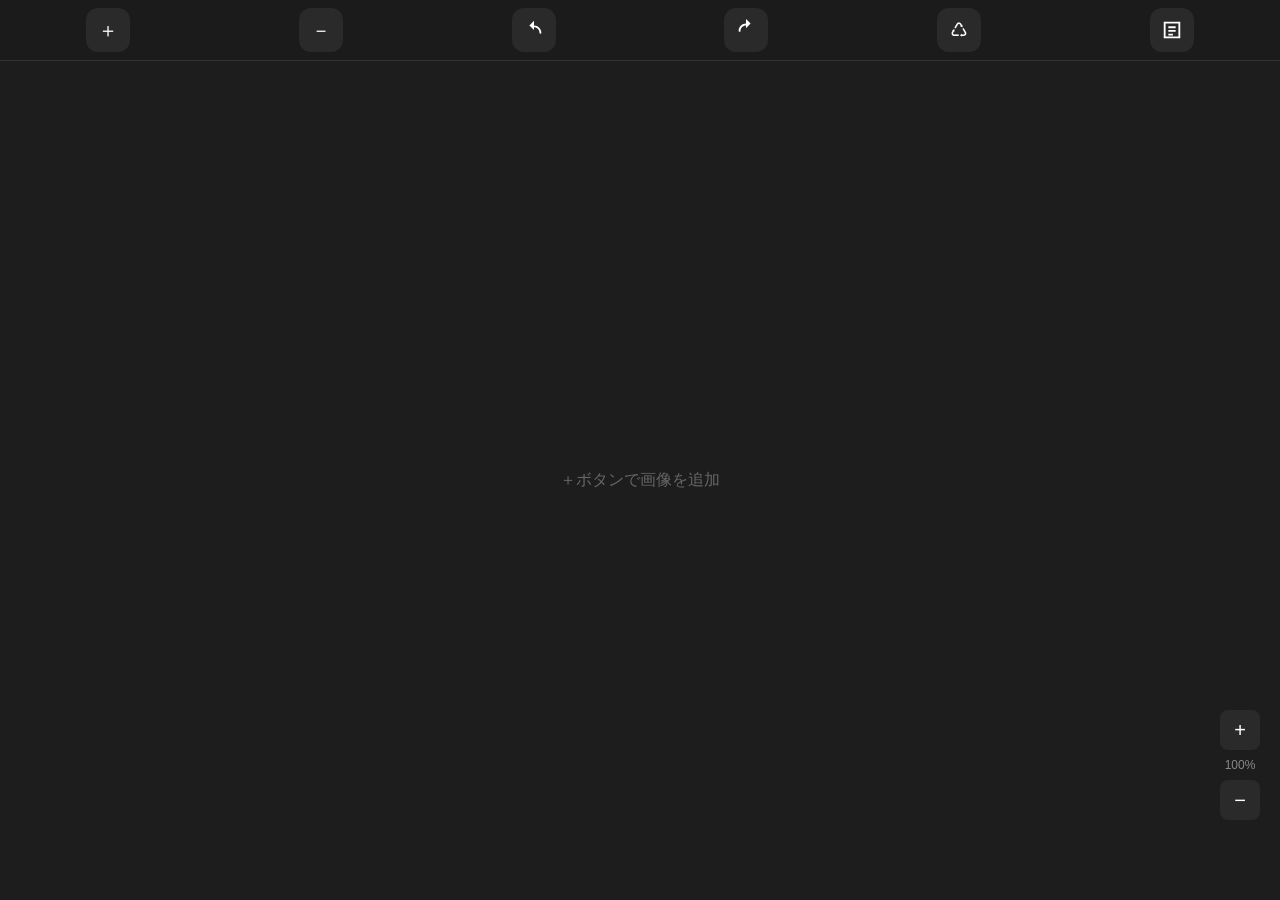
==== memo.html @ 5a4171ea "f" ====
<!DOCTYPE html>
<html lang="ja">
<head>
  <meta charset="UTF-8" />
  <meta name="viewport" content="width=device-width, initial-scale=1.0, maximum-scale=1.0, user-scalable=no" />
  <meta name="theme-color" content="#1b1b1b">
  <title>画像エディタ</title>
  <style>
    * {
      box-sizing: border-box;
      margin: 0;
      padding: 0;
      font-family: sans-serif;
      -webkit-tap-highlight-color: transparent;
    }

    body {
      background: #111;
      color: #fff;
      height: 100dvh;
      height: 100vh;
      overflow: hidden;
      display: flex;
      flex-direction: column;
    }

    .toolbar {
      display: flex;
      align-items: center;
      justify-content: space-around;
      padding: 8px 4px;
      background: #1b1b1b;
      border-bottom: 1px solid #333;
      flex-shrink: 0;
      gap: 4px;
    }

    .tool-btn {
      width: 44px;
      height: 44px;
      border: none;
      border-radius: 12px;
      background: #2a2a2a;
      color: white;
      font-size: 20px;
      cursor: pointer;
      display: flex;
      align-items: center;
      justify-content: center;
      flex-shrink: 0;
    }

    .tool-btn:active {
      transform: scale(0.96);
      background: #3a3a3a;
    }

    .tool-btn.active {
      background: #4a4a4a;
      border: 2px solid #666;
    }

    .tool-btn svg {
      width: 22px;
      height: 22px;
      color: white;
    }

    .main-area {
      flex: 1;
      position: relative;
      overflow: hidden;
      background: #1d1d1d;
    }

    .image-grid {
      position: absolute;
      top: 0;
      left: 0;
      width: 100%;
      height: 100%;
      display: grid;
      gap: 0;
      overflow: auto;
    }

    .grid-cell {
      border: 1px solid #333;
      display: flex;
      align-items: center;
      justify-content: center;
      position: relative;
      cursor: pointer;
      background: #222;
    }

    .grid-cell:hover {
      background: #2a2a2a;
    }

    .grid-cell.selected {
      border: 2px solid #4CAF50;
      background: #2a3a2a;
    }

    .grid-cell img {
      max-width: 100%;
      max-height: 100%;
      object-fit: contain;
      pointer-events: none;
    }

    .layer-indicator {
      position: absolute;
      top: 2px;
      right: 2px;
      background: rgba(0, 0, 0, 0.7);
      color: white;
      font-size: 10px;
      padding: 2px 4px;
      border-radius: 4px;
    }

    .fixed-window {
      position: fixed;
      bottom: 20px;
      right: 20px;
      background: #2a2a2a;
      border: 2px solid #444;
      border-radius: 12px;
      display: none;
      flex-direction: column;
      z-index: 1000;
      min-width: 200px;
      min-height: 200px;
      box-shadow: 0 4px 20px rgba(0, 0, 0, 0.5);
    }

    .fixed-window.show {
      display: flex;
    }

    .fixed-window.edit-mode {
      bottom: 0;
      right: 0;
      left: 0;
      border-radius: 0;
      border: none;
      border-top: 2px solid #444;
      min-width: 100%;
      min-height: 50%;
    }

    .fixed-window-header {
      padding: 8px 12px;
      background: #3a3a3a;
      border-bottom: 1px solid #444;
      display: flex;
      align-items: center;
      justify-content: space-between;
      cursor: ns-resize;
      flex-shrink: 0;
    }

    .fixed-window-header.edit-mode {
      cursor: ns-resize;
    }

    .fixed-window-title {
      font-size: 14px;
      font-weight: bold;
    }

    .fixed-window-close {
      width: 24px;
      height: 24px;
      border: none;
      border-radius: 4px;
      background: #d32f2f;
      color: white;
      font-size: 16px;
      cursor: pointer;
      display: flex;
      align-items: center;
      justify-content: center;
    }

    .fixed-window-content {
      flex: 1;
      position: relative;
      overflow: hidden;
      background: #1d1d1d;
    }

    .fixed-window-grid {
      position: absolute;
      top: 0;
      left: 0;
      width: 100%;
      height: 100%;
      display: grid;
      gap: 0;
      overflow: auto;
    }

    .fixed-window-grid .grid-cell {
      position: absolute;
      cursor: move;
    }

    .fixed-window-grid .grid-cell.dragging {
      opacity: 0.5;
      z-index: 1001;
    }

    .zoom-controls {
      position: fixed;
      bottom: 80px;
      right: 20px;
      display: flex;
      flex-direction: column;
      gap: 8px;
      z-index: 999;
    }

    .zoom-btn {
      width: 40px;
      height: 40px;
      border: none;
      border-radius: 8px;
      background: #2a2a2a;
      color: white;
      font-size: 20px;
      cursor: pointer;
      display: flex;
      align-items: center;
      justify-content: center;
    }

    .zoom-btn:active {
      background: #3a3a3a;
    }

    .zoom-level {
      text-align: center;
      font-size: 12px;
      color: #888;
    }
  </style>
</head>
<body>
  <div class="toolbar">
    <button class="tool-btn" id="addBtn" title="画像追加">＋</button>
    <button class="tool-btn" id="deleteBtn" title="削除">－</button>
    <button class="tool-btn" id="undoBtn" title="元に戻す"><svg viewBox="0 0 24 24"><path d="M12 5V2L7 7l5 5V9c3.31 0 6 2.69 6 6a1 1 0 1 0 2 0c0-4.42-3.58-8-8-8z" fill="currentColor"/></svg></button>
    <button class="tool-btn" id="redoBtn" title="やり直し"><svg viewBox="0 0 24 24"><path d="M12 5c-4.42 0-8 3.58-8 8a1 1 0 1 0 2 0c0-3.31 2.69-6 6-6v3l5-5-5-5v3z" fill="currentColor"/></svg></button>
    <button class="tool-btn" id="modeBtn" title="モード切り替え">♺</button>
    <button class="tool-btn" id="backBtn" title="戻る"><svg viewBox="0 0 24 24"><path d="M3 3h18v18H3V3zm2 2v14h14V5H5zm3 3h8v2H8V8zm0 4h8v2H8v-2zm0 4h5v2H8v-2z" fill="currentColor"/></svg></button>
  </div>
  <div class="main-area">
    <div class="image-grid" id="imageGrid"></div>
  </div>
  <div class="fixed-window" id="fixedWindow">
    <div class="fixed-window-header" id="fixedWindowHeader">
      <span class="fixed-window-title">固定窓</span>
      <button class="fixed-window-close" id="fixedWindowClose">×</button>
    </div>
    <div class="fixed-window-content">
      <div class="fixed-window-grid" id="fixedWindowGrid"></div>
    </div>
  </div>
  <div class="zoom-controls">
    <button class="zoom-btn" id="zoomInBtn">+</button>
    <div class="zoom-level" id="zoomLevel">100%</div>
    <button class="zoom-btn" id="zoomOutBtn">−</button>
  </div>
  <script>
    // 状態管理
    const state = {
      images: [], // { id, src, x, y, width, height, cellWidth, cellHeight, layers: [] }
      selectedImageId: null,
      isEditMode: false,
      zoom: 1,
      fixedWindowImages: [], // { id, src, x, y, width, height, cellWidth, cellHeight }
      fixedWindowHeight: 300,
      history: [],
      historyIndex: -1
    };

    // DOM要素
    const imageGrid = document.getElementById('imageGrid');
    const fixedWindow = document.getElementById('fixedWindow');
    const fixedWindowHeader = document.getElementById('fixedWindowHeader');
    const fixedWindowGrid = document.getElementById('fixedWindowGrid');
    const fixedWindowClose = document.getElementById('fixedWindowClose');
    const zoomLevel = document.getElementById('zoomLevel');

    // 画像サイズ判定
    function parseImageSize(filename) {
      const match = filename.match(/_(\d+)x(\d+)\./);
      if (match) {
        return { width: parseInt(match[1]), height: parseInt(match[2]) };
      }
      return { width: 32, height: 32 }; // デフォルト
    }

    // 履歴管理
    function saveState() {
      const stateCopy = JSON.parse(JSON.stringify({
        images: state.images,
        selectedImageId: state.selectedImageId,
        isEditMode: state.isEditMode,
        zoom: state.zoom,
        fixedWindowImages: state.fixedWindowImages,
        fixedWindowHeight: state.fixedWindowHeight
      }));
      state.history = state.history.slice(0, state.historyIndex + 1);
      state.history.push(stateCopy);
      state.historyIndex++;
      saveToLocalStorage();
    }

    function undo() {
      if (state.historyIndex > 0) {
        state.historyIndex--;
        restoreState(state.history[state.historyIndex]);
      }
    }

    function redo() {
      if (state.historyIndex < state.history.length - 1) {
        state.historyIndex++;
        restoreState(state.history[state.historyIndex]);
      }
    }

    function restoreState(savedState) {
      state.images = JSON.parse(JSON.stringify(savedState.images));
      state.selectedImageId = savedState.selectedImageId;
      state.isEditMode = savedState.isEditMode;
      state.zoom = savedState.zoom;
      state.fixedWindowImages = JSON.parse(JSON.stringify(savedState.fixedWindowImages));
      state.fixedWindowHeight = savedState.fixedWindowHeight;
      render();
    }

    // localStorage
    function saveToLocalStorage() {
      localStorage.setItem('memo_editor_state', JSON.stringify({
        images: state.images,
        selectedImageId: state.selectedImageId,
        isEditMode: state.isEditMode,
        zoom: state.zoom,
        fixedWindowImages: state.fixedWindowImages,
        fixedWindowHeight: state.fixedWindowHeight
      }));
    }

    function loadFromLocalStorage() {
      const saved = localStorage.getItem('memo_editor_state');
      if (saved) {
        try {
          const parsed = JSON.parse(saved);
          state.images = parsed.images || [];
          state.selectedImageId = parsed.selectedImageId || null;
          state.isEditMode = parsed.isEditMode || false;
          state.zoom = parsed.zoom || 1;
          state.fixedWindowImages = parsed.fixedWindowImages || [];
          state.fixedWindowHeight = parsed.fixedWindowHeight || 300;
          state.history = [JSON.parse(JSON.stringify({
            images: state.images,
            selectedImageId: state.selectedImageId,
            isEditMode: state.isEditMode,
            zoom: state.zoom,
            fixedWindowImages: state.fixedWindowImages,
            fixedWindowHeight: state.fixedWindowHeight
          }))];
          state.historyIndex = 0;
        } catch (e) {
          console.error('Failed to load state:', e);
        }
      } else {
        saveState();
      }
    }

    // 画像追加
    function addImage(file) {
      const reader = new FileReader();
      reader.onload = (e) => {
        const size = parseImageSize(file.name);
        const newImage = {
          id: Date.now().toString(),
          src: e.target.result,
          name: file.name,
          x: 0,
          y: 0,
          width: size.width,
          height: size.height,
          cellWidth: size.width,
          cellHeight: size.height,
          layers: []
        };
        state.images.push(newImage);
        state.selectedImageId = newImage.id;
        saveState();
        render();
      };
      reader.readAsDataURL(file);
    }

    // 画像削除
    function deleteSelectedImage() {
      if (state.selectedImageId) {
        state.images = state.images.filter(img => img.id !== state.selectedImageId);
        state.selectedImageId = null;
        saveState();
        render();
      }
    }

    // レンダリング
    function render() {
      renderImageGrid();
      renderFixedWindow();
      updateZoomDisplay();
      updateModeButton();
    }

    function renderImageGrid() {
      imageGrid.innerHTML = '';
      
      if (state.images.length === 0) {
        imageGrid.innerHTML = '<div style="display:flex;align-items:center;justify-content:center;height:100%;color:#666;">＋ボタンで画像を追加</div>';
        return;
      }

      const maxCellWidth = Math.max(...state.images.map(img => img.cellWidth));
      const maxCellHeight = Math.max(...state.images.map(img => img.cellHeight));
      
      imageGrid.style.gridTemplateColumns = `repeat(auto-fill, ${maxCellWidth * state.zoom}px)`;
      imageGrid.style.gridTemplateRows = `repeat(auto-fill, ${maxCellHeight * state.zoom}px)`;

      state.images.forEach((image, index) => {
        const cell = document.createElement('div');
        cell.className = 'grid-cell';
        if (image.id === state.selectedImageId) {
          cell.classList.add('selected');
        }
        cell.style.width = `${image.cellWidth * state.zoom}px`;
        cell.style.height = `${image.cellHeight * state.zoom}px`;

        const img = document.createElement('img');
        img.src = image.src;
        img.style.width = `${image.width * state.zoom}px`;
        img.style.height = `${image.height * state.zoom}px`;

        if (image.layers.length > 0) {
          const indicator = document.createElement('div');
          indicator.className = 'layer-indicator';
          indicator.textContent = image.layers.length;
          cell.appendChild(indicator);
        }

        cell.appendChild(img);

        cell.addEventListener('click', (e) => {
          e.stopPropagation();
          state.selectedImageId = image.id;
          saveState();
          render();
        });

        cell.addEventListener('touchstart', (e) => {
          e.stopPropagation();
          state.selectedImageId = image.id;
          saveState();
          render();
        }, { passive: true });

        imageGrid.appendChild(cell);
      });
    }

    function renderFixedWindow() {
      fixedWindowGrid.innerHTML = '';
      
      if (state.fixedWindowImages.length === 0) {
        fixedWindow.classList.remove('show');
        return;
      }

      fixedWindow.classList.add('show');
      fixedWindow.style.height = `${state.fixedWindowHeight}px`;

      if (state.isEditMode) {
        fixedWindow.classList.add('edit-mode');
        fixedWindowHeader.classList.add('edit-mode');
      } else {
        fixedWindow.classList.remove('edit-mode');
        fixedWindowHeader.classList.remove('edit-mode');
      }

      const maxCellWidth = Math.max(...state.fixedWindowImages.map(img => img.cellWidth));
      const maxCellHeight = Math.max(...state.fixedWindowImages.map(img => img.cellHeight));

      state.fixedWindowImages.forEach((image, index) => {
        const cell = document.createElement('div');
        cell.className = 'grid-cell';
        cell.style.position = 'absolute';
        cell.style.left = `${image.x}px`;
        cell.style.top = `${image.y}px`;
        cell.style.width = `${image.cellWidth * state.zoom}px`;
        cell.style.height = `${image.cellHeight * state.zoom}px`;

        const img = document.createElement('img');
        img.src = image.src;
        img.style.width = `${image.width * state.zoom}px`;
        img.style.height = `${image.height * state.zoom}px`;

        cell.appendChild(img);

        if (state.isEditMode) {
          setupDrag(cell, image, index);
        }

        fixedWindowGrid.appendChild(cell);
      });
    }

    function updateZoomDisplay() {
      zoomLevel.textContent = `${Math.round(state.zoom * 100)}%`;
    }

    function updateModeButton() {
      const modeBtn = document.getElementById('modeBtn');
      if (state.isEditMode) {
        modeBtn.classList.add('active');
      } else {
        modeBtn.classList.remove('active');
      }
    }

    // ドラッグ機能
    function setupDrag(element, imageData, index) {
      let isDragging = false;
      let startX, startY, initialX, initialY;

      const startDrag = (e) => {
        isDragging = true;
        element.classList.add('dragging');
        
        const clientX = e.touches ? e.touches[0].clientX : e.clientX;
        const clientY = e.touches ? e.touches[0].clientY : e.clientY;
        
        startX = clientX;
        startY = clientY;
        initialX = imageData.x;
        initialY = imageData.y;
      };

      const doDrag = (e) => {
        if (!isDragging) return;
        e.preventDefault();
        
        const clientX = e.touches ? e.touches[0].clientX : e.clientX;
        const clientY = e.touches ? e.touches[0].clientY : e.clientY;
        
        const dx = clientX - startX;
        const dy = clientY - startY;
        
        imageData.x = initialX + dx;
        imageData.y = initialY + dy;
        
        element.style.left = `${imageData.x}px`;
        element.style.top = `${imageData.y}px`;
      };

      const endDrag = (e) => {
        if (!isDragging) return;
        isDragging = false;
        element.classList.remove('dragging');
        
        const rect = fixedWindowGrid.getBoundingClientRect();
        const cellRect = element.getBoundingClientRect();
        
        // 固定窓の外にドラッグされた場合は削除
        if (cellRect.right < rect.left || cellRect.left > rect.right ||
            cellRect.bottom < rect.top || cellRect.top > rect.bottom) {
          state.fixedWindowImages.splice(index, 1);
          saveState();
          render();
        } else {
          saveState();
        }
      };

      element.addEventListener('mousedown', startDrag);
      element.addEventListener('touchstart', startDrag, { passive: true });
      
      document.addEventListener('mousemove', doDrag);
      document.addEventListener('touchmove', doDrag, { passive: false });
      
      document.addEventListener('mouseup', endDrag);
      document.addEventListener('touchend', endDrag);
    }

    // 固定窓の高さ調整
    function setupWindowResize() {
      let isResizing = false;
      let startY, startHeight;

      const startResize = (e) => {
        isResizing = true;
        const clientY = e.touches ? e.touches[0].clientY : e.clientY;
        startY = clientY;
        startHeight = state.fixedWindowHeight;
      };

      const doResize = (e) => {
        if (!isResizing) return;
        e.preventDefault();
        
        const clientY = e.touches ? e.touches[0].clientY : e.clientY;
        const dy = clientY - startY;
        
        state.fixedWindowHeight = Math.max(100, startHeight - dy);
        fixedWindow.style.height = `${state.fixedWindowHeight}px`;
      };

      const endResize = () => {
        if (!isResizing) return;
        isResizing = false;
        saveState();
      };

      fixedWindowHeader.addEventListener('mousedown', startResize);
      fixedWindowHeader.addEventListener('touchstart', startResize, { passive: true });
      
      document.addEventListener('mousemove', doResize);
      document.addEventListener('touchmove', doResize, { passive: false });
      
      document.addEventListener('mouseup', endResize);
      document.addEventListener('touchend', endResize);
    }

    // イベントリスナー
    document.getElementById('addBtn').addEventListener('click', () => {
      const input = document.createElement('input');
      input.type = 'file';
      input.accept = 'image/png';
      input.onchange = (e) => {
        const file = e.target.files[0];
        if (file) {
          addImage(file);
        }
      };
      input.click();
    });

    document.getElementById('deleteBtn').addEventListener('click', deleteSelectedImage);

    document.getElementById('undoBtn').addEventListener('click', undo);
    document.getElementById('redoBtn').addEventListener('click', redo);

    document.getElementById('modeBtn').addEventListener('click', () => {
      state.isEditMode = !state.isEditMode;
      saveState();
      render();
    });

    document.getElementById('backBtn').addEventListener('click', () => {
      window.location.href = 'index.html';
    });

    fixedWindowClose.addEventListener('click', () => {
      state.fixedWindowImages = [];
      saveState();
      render();
    });

    document.getElementById('zoomInBtn').addEventListener('click', () => {
      state.zoom = Math.min(state.zoom * 1.2, 10);
      saveState();
      render();
    });

    document.getElementById('zoomOutBtn').addEventListener('click', () => {
      state.zoom = Math.max(state.zoom / 1.2, 0.1);
      saveState();
      render();
    });

    // 画像をクリックして固定窓に追加
    imageGrid.addEventListener('click', (e) => {
      if (state.selectedImageId && !state.isEditMode) {
        const selectedImage = state.images.find(img => img.id === state.selectedImageId);
        if (selectedImage) {
          // 同じ座標に重ねて追加
          const existingAtSamePos = state.fixedWindowImages.find(
            img => img.x === selectedImage.x && img.y === selectedImage.y
          );
          
          if (existingAtSamePos) {
            // レイヤーとして追加
            if (!existingAtSamePos.layers) {
              existingAtSamePos.layers = [];
            }
            existingAtSamePos.layers.push({
              id: Date.now().toString(),
              src: selectedImage.src,
              width: selectedImage.width,
              height: selectedImage.height
            });
          } else {
            // 新しい位置に追加
            state.fixedWindowImages.push({
              id: Date.now().toString(),
              src: selectedImage.src,
              x: 0,
              y: 0,
              width: selectedImage.width,
              height: selectedImage.height,
              cellWidth: selectedImage.cellWidth,
              cellHeight: selectedImage.cellHeight,
              layers: []
            });
          }
          saveState();
          render();
        }
      }
    });

    // 編集モードで画像をクリックして固定窓に追加
    imageGrid.addEventListener('click', (e) => {
      if (state.selectedImageId && state.isEditMode) {
        const selectedImage = state.images.find(img => img.id === state.selectedImageId);
        if (selectedImage) {
          state.fixedWindowImages.push({
            id: Date.now().toString(),
            src: selectedImage.src,
            x: 0,
            y: 0,
            width: selectedImage.width,
            height: selectedImage.height,
            cellWidth: selectedImage.cellWidth,
            cellHeight: selectedImage.cellHeight,
            layers: []
          });
          saveState();
          render();
        }
      }
    });

    // 初期化
    loadFromLocalStorage();
    setupWindowResize();
    render();
  </script>
</body>
</html>
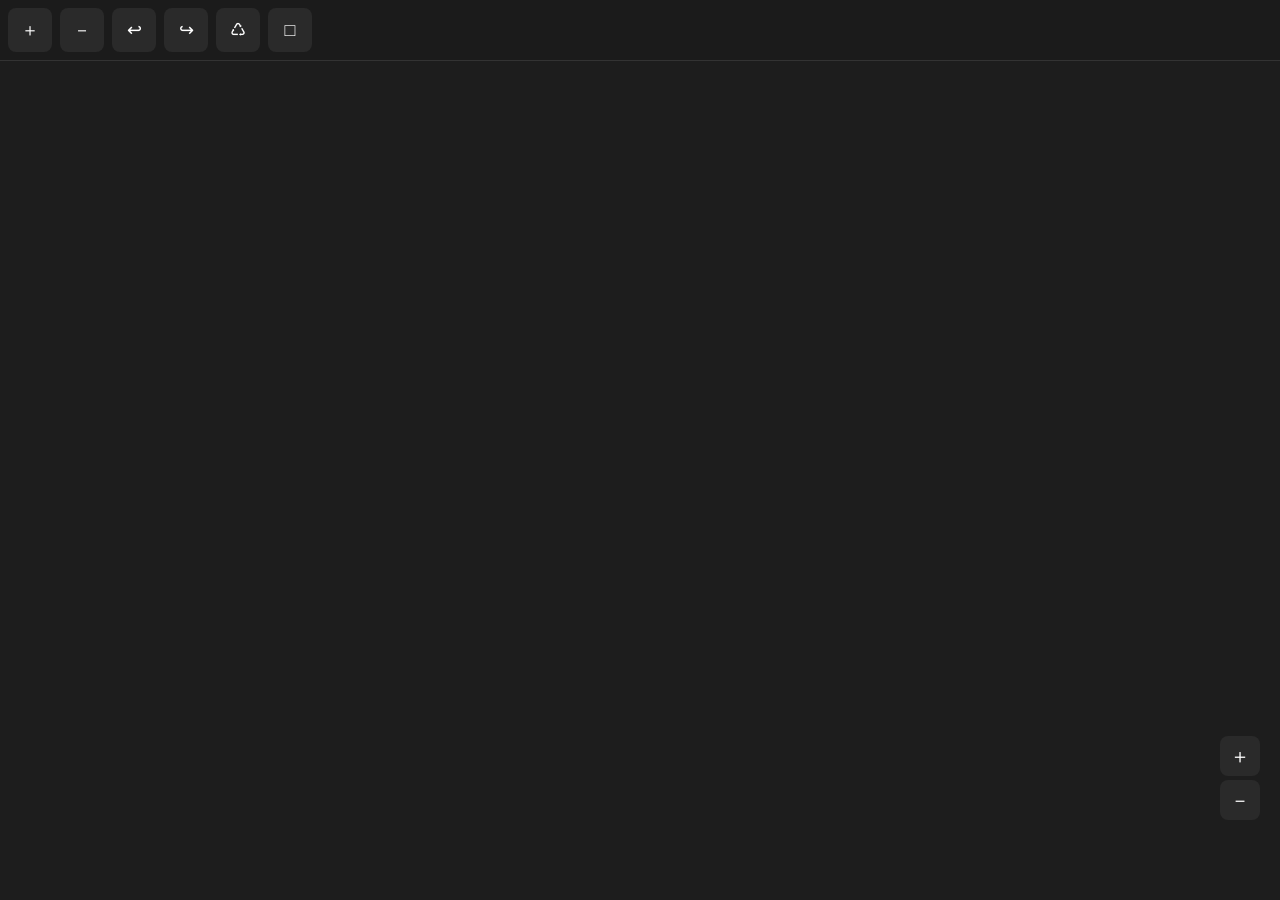
==== commit 6b4cf974: "k" ====
--- a/memo.html
+++ b/memo.html
@@ -1,126 +1,76 @@
 <!DOCTYPE html>
 <html lang="ja">
 <head>
-  <meta charset="UTF-8" />
-  <meta name="viewport" content="width=device-width, initial-scale=1.0, maximum-scale=1.0, user-scalable=no" />
-  <meta name="theme-color" content="#1b1b1b">
-  <title>画像エディタ</title>
+  <meta charset="UTF-8">
+  <meta name="viewport" content="width=device-width, initial-scale=1.0, maximum-scale=1.0, user-scalable=no">
+  <title>ドット絵エディタ</title>
   <style>
-    * {
-      box-sizing: border-box;
-      margin: 0;
-      padding: 0;
+    * { box-sizing: border-box; margin: 0; padding: 0; -webkit-tap-highlight-color: transparent; }
+    body {
       font-family: sans-serif;
-      -webkit-tap-highlight-color: transparent;
-    }
-
-    body {
       background: #111;
       color: #fff;
+      height: 100vh;
       height: 100dvh;
-      height: 100vh;
       overflow: hidden;
       display: flex;
       flex-direction: column;
     }
-
     .toolbar {
       display: flex;
-      align-items: center;
-      justify-content: space-around;
-      padding: 8px 4px;
+      gap: 8px;
+      padding: 8px;
       background: #1b1b1b;
       border-bottom: 1px solid #333;
       flex-shrink: 0;
-      gap: 4px;
-    }
-
+    }
     .tool-btn {
       width: 44px;
       height: 44px;
       border: none;
-      border-radius: 12px;
+      border-radius: 8px;
       background: #2a2a2a;
-      color: white;
-      font-size: 20px;
-      cursor: pointer;
+      color: #fff;
+      font-size: 18px;
       display: flex;
       align-items: center;
       justify-content: center;
-      flex-shrink: 0;
-    }
-
-    .tool-btn:active {
-      transform: scale(0.96);
-      background: #3a3a3a;
-    }
-
-    .tool-btn.active {
-      background: #4a4a4a;
-      border: 2px solid #666;
-    }
-
-    .tool-btn svg {
-      width: 22px;
-      height: 22px;
-      color: white;
-    }
-
+      cursor: pointer;
+    }
+    .tool-btn:active { background: #3a3a3a; transform: scale(0.95); }
+    .tool-btn.active { background: #4a4a4a; border: 2px solid #666; }
     .main-area {
       flex: 1;
       position: relative;
-      overflow: hidden;
+      overflow: auto;
       background: #1d1d1d;
     }
-
-    .image-grid {
-      position: absolute;
-      top: 0;
-      left: 0;
-      width: 100%;
-      height: 100%;
+    .sprite-grid {
       display: grid;
-      gap: 0;
-      overflow: auto;
-    }
-
-    .grid-cell {
-      border: 1px solid #333;
+      grid-template-columns: repeat(auto-fill, minmax(120px, 1fr));
+      gap: 8px;
+      padding: 8px;
+    }
+    .sprite-cell {
+      aspect-ratio: 1;
+      background: #222;
+      border: 2px solid #333;
+      border-radius: 8px;
       display: flex;
       align-items: center;
       justify-content: center;
+      cursor: pointer;
       position: relative;
-      cursor: pointer;
-      background: #222;
-    }
-
-    .grid-cell:hover {
-      background: #2a2a2a;
-    }
-
-    .grid-cell.selected {
-      border: 2px solid #4CAF50;
-      background: #2a3a2a;
-    }
-
-    .grid-cell img {
-      max-width: 100%;
-      max-height: 100%;
-      object-fit: contain;
-      pointer-events: none;
-    }
-
-    .layer-indicator {
-      position: absolute;
-      top: 2px;
-      right: 2px;
-      background: rgba(0, 0, 0, 0.7);
-      color: white;
-      font-size: 10px;
-      padding: 2px 4px;
-      border-radius: 4px;
-    }
-
+      overflow: hidden;
+    }
+    .sprite-cell.selected { border-color: #4CAF50; }
+    .sprite-cell .bg {
+      width: 100%;
+      height: 100%;
+      background-size: contain;
+      background-repeat: no-repeat;
+      background-position: center;
+    }
     .fixed-window {
       position: fixed;
       bottom: 20px;
@@ -130,633 +80,467 @@
       border-radius: 12px;
       display: none;
       flex-direction: column;
-      z-index: 1000;
+      z-index: 100;
       min-width: 200px;
       min-height: 200px;
-      box-shadow: 0 4px 20px rgba(0, 0, 0, 0.5);
-    }
-
-    .fixed-window.show {
-      display: flex;
-    }
-
+    }
+    .fixed-window.show { display: flex; }
     .fixed-window.edit-mode {
       bottom: 0;
+      left: 0;
       right: 0;
-      left: 0;
       border-radius: 0;
       border: none;
       border-top: 2px solid #444;
       min-width: 100%;
-      min-height: 50%;
-    }
-
-    .fixed-window-header {
+      height: 50%;
+    }
+    .fixed-header {
       padding: 8px 12px;
       background: #3a3a3a;
       border-bottom: 1px solid #444;
       display: flex;
+      justify-content: space-between;
       align-items: center;
-      justify-content: space-between;
       cursor: ns-resize;
-      flex-shrink: 0;
-    }
-
-    .fixed-window-header.edit-mode {
-      cursor: ns-resize;
-    }
-
-    .fixed-window-title {
-      font-size: 14px;
-      font-weight: bold;
-    }
-
-    .fixed-window-close {
+    }
+    .fixed-close {
       width: 24px;
       height: 24px;
       border: none;
       border-radius: 4px;
       background: #d32f2f;
-      color: white;
-      font-size: 16px;
+      color: #fff;
       cursor: pointer;
-      display: flex;
-      align-items: center;
-      justify-content: center;
-    }
-
-    .fixed-window-content {
+    }
+    .fixed-content {
       flex: 1;
       position: relative;
       overflow: hidden;
-      background: #1d1d1d;
-    }
-
-    .fixed-window-grid {
+    }
+    .canvas-grid {
       position: absolute;
-      top: 0;
-      left: 0;
       width: 100%;
       height: 100%;
-      display: grid;
-      gap: 0;
-      overflow: auto;
-    }
-
-    .fixed-window-grid .grid-cell {
+    }
+    .chip {
       position: absolute;
       cursor: move;
-    }
-
-    .fixed-window-grid .grid-cell.dragging {
-      opacity: 0.5;
-      z-index: 1001;
-    }
-
+      background-size: cover;
+      background-repeat: no-repeat;
+    }
+    .chip.dragging { opacity: 0.6; z-index: 1000; }
     .zoom-controls {
       position: fixed;
       bottom: 80px;
       right: 20px;
       display: flex;
       flex-direction: column;
-      gap: 8px;
-      z-index: 999;
-    }
-
+      gap: 4px;
+      z-index: 99;
+    }
     .zoom-btn {
       width: 40px;
       height: 40px;
       border: none;
       border-radius: 8px;
       background: #2a2a2a;
-      color: white;
+      color: #fff;
       font-size: 20px;
-      cursor: pointer;
-      display: flex;
-      align-items: center;
-      justify-content: center;
-    }
-
-    .zoom-btn:active {
-      background: #3a3a3a;
-    }
-
-    .zoom-level {
-      text-align: center;
-      font-size: 12px;
-      color: #888;
     }
   </style>
 </head>
 <body>
   <div class="toolbar">
-    <button class="tool-btn" id="addBtn" title="画像追加">＋</button>
-    <button class="tool-btn" id="deleteBtn" title="削除">－</button>
-    <button class="tool-btn" id="undoBtn" title="元に戻す"><svg viewBox="0 0 24 24"><path d="M12 5V2L7 7l5 5V9c3.31 0 6 2.69 6 6a1 1 0 1 0 2 0c0-4.42-3.58-8-8-8z" fill="currentColor"/></svg></button>
-    <button class="tool-btn" id="redoBtn" title="やり直し"><svg viewBox="0 0 24 24"><path d="M12 5c-4.42 0-8 3.58-8 8a1 1 0 1 0 2 0c0-3.31 2.69-6 6-6v3l5-5-5-5v3z" fill="currentColor"/></svg></button>
-    <button class="tool-btn" id="modeBtn" title="モード切り替え">♺</button>
-    <button class="tool-btn" id="backBtn" title="戻る"><svg viewBox="0 0 24 24"><path d="M3 3h18v18H3V3zm2 2v14h14V5H5zm3 3h8v2H8V8zm0 4h8v2H8v-2zm0 4h5v2H8v-2z" fill="currentColor"/></svg></button>
+    <button class="tool-btn" id="addBtn">＋</button>
+    <button class="tool-btn" id="delBtn">－</button>
+    <button class="tool-btn" id="undoBtn">↩</button>
+    <button class="tool-btn" id="redoBtn">↪</button>
+    <button class="tool-btn" id="modeBtn">♺</button>
+    <button class="tool-btn" id="backBtn">□</button>
   </div>
   <div class="main-area">
-    <div class="image-grid" id="imageGrid"></div>
+    <div class="sprite-grid" id="spriteGrid"></div>
   </div>
-  <div class="fixed-window" id="fixedWindow">
-    <div class="fixed-window-header" id="fixedWindowHeader">
-      <span class="fixed-window-title">固定窓</span>
-      <button class="fixed-window-close" id="fixedWindowClose">×</button>
+  <div class="fixed-window" id="fixedWin">
+    <div class="fixed-header" id="fixedHeader">
+      <span>ｆｄ</span>
+      <button class="fixed-close" id="fixedClose">×</button>
     </div>
-    <div class="fixed-window-content">
-      <div class="fixed-window-grid" id="fixedWindowGrid"></div>
+    <div class="fixed-content">
+      <div class="canvas-grid" id="canvasGrid"></div>
     </div>
   </div>
   <div class="zoom-controls">
-    <button class="zoom-btn" id="zoomInBtn">+</button>
-    <div class="zoom-level" id="zoomLevel">100%</div>
-    <button class="zoom-btn" id="zoomOutBtn">−</button>
+    <button class="zoom-btn" id="zoomIn">＋</button>
+    <button class="zoom-btn" id="zoomOut">－</button>
   </div>
+
   <script>
-    // 状態管理
+    // 状態
     const state = {
-      images: [], // { id, src, x, y, width, height, cellWidth, cellHeight, layers: [] }
-      selectedImageId: null,
-      isEditMode: false,
+      sprites: [],      // {id, src, name, width, height, chipW, chipH}
+      selectedId: null,
+      chips: [],        // {id, spriteId, src, x, y, chipW, chipH, cropX, cropY}
+      isEdit: false,
+      winH: 300,
       zoom: 1,
-      fixedWindowImages: [], // { id, src, x, y, width, height, cellWidth, cellHeight }
-      fixedWindowHeight: 300,
       history: [],
-      historyIndex: -1
-    };
-
-    // DOM要素
-    const imageGrid = document.getElementById('imageGrid');
-    const fixedWindow = document.getElementById('fixedWindow');
-    const fixedWindowHeader = document.getElementById('fixedWindowHeader');
-    const fixedWindowGrid = document.getElementById('fixedWindowGrid');
-    const fixedWindowClose = document.getElementById('fixedWindowClose');
-    const zoomLevel = document.getElementById('zoomLevel');
-
-    // 画像サイズ判定
-    function parseImageSize(filename) {
-      const match = filename.match(/_(\d+)x(\d+)\./);
-      if (match) {
-        return { width: parseInt(match[1]), height: parseInt(match[2]) };
-      }
-      return { width: 32, height: 32 }; // デフォルト
-    }
-
-    // 履歴管理
-    function saveState() {
-      const stateCopy = JSON.parse(JSON.stringify({
-        images: state.images,
-        selectedImageId: state.selectedImageId,
-        isEditMode: state.isEditMode,
-        zoom: state.zoom,
-        fixedWindowImages: state.fixedWindowImages,
-        fixedWindowHeight: state.fixedWindowHeight
+      histIdx: -1
+    };
+
+    // DOM
+    const els = {
+      grid: document.getElementById('spriteGrid'),
+      fixed: document.getElementById('fixedWin'),
+      header: document.getElementById('fixedHeader'),
+      canvas: document.getElementById('canvasGrid'),
+      close: document.getElementById('fixedClose')
+    };
+
+    // パーサー
+    function parseSize(name) {
+      const m = name.match(/_(\d+)x(\d+)\.png$/i);
+      return m ? { w: +m[1], h: +m[2] } : { w: 32, h: 32 };
+    }
+
+    // 履歴
+    function saveHist() {
+      const copy = JSON.parse(JSON.stringify({
+        sprites: state.sprites,
+        selectedId: state.selectedId,
+        chips: state.chips,
+        winH: state.winH,
+        zoom: state.zoom
       }));
-      state.history = state.history.slice(0, state.historyIndex + 1);
-      state.history.push(stateCopy);
-      state.historyIndex++;
-      saveToLocalStorage();
+      state.history = state.history.slice(0, state.histIdx + 1);
+      state.history.push(copy);
+      state.histIdx++;
+      localSave();
     }
 
     function undo() {
-      if (state.historyIndex > 0) {
-        state.historyIndex--;
-        restoreState(state.history[state.historyIndex]);
+      if (state.histIdx > 0) {
+        state.histIdx--;
+        restore(state.history[state.histIdx]);
       }
     }
 
     function redo() {
-      if (state.historyIndex < state.history.length - 1) {
-        state.historyIndex++;
-        restoreState(state.history[state.historyIndex]);
-      }
-    }
-
-    function restoreState(savedState) {
-      state.images = JSON.parse(JSON.stringify(savedState.images));
-      state.selectedImageId = savedState.selectedImageId;
-      state.isEditMode = savedState.isEditMode;
-      state.zoom = savedState.zoom;
-      state.fixedWindowImages = JSON.parse(JSON.stringify(savedState.fixedWindowImages));
-      state.fixedWindowHeight = savedState.fixedWindowHeight;
+      if (state.histIdx < state.history.length - 1) {
+        state.histIdx++;
+        restore(state.history[state.histIdx]);
+      }
+    }
+
+    function restore(s) {
+      state.sprites = JSON.parse(JSON.stringify(s.sprites));
+      state.selectedId = s.selectedId;
+      state.chips = JSON.parse(JSON.stringify(s.chips));
+      state.winH = s.winH;
+      state.zoom = s.zoom;
       render();
     }
 
     // localStorage
-    function saveToLocalStorage() {
-      localStorage.setItem('memo_editor_state', JSON.stringify({
-        images: state.images,
-        selectedImageId: state.selectedImageId,
-        isEditMode: state.isEditMode,
-        zoom: state.zoom,
-        fixedWindowImages: state.fixedWindowImages,
-        fixedWindowHeight: state.fixedWindowHeight
+    function localSave() {
+      localStorage.setItem('memo_v2', JSON.stringify({
+        sprites: state.sprites,
+        selectedId: state.selectedId,
+        chips: state.chips,
+        isEdit: state.isEdit,
+        winH: state.winH,
+        zoom: state.zoom
       }));
     }
 
-    function loadFromLocalStorage() {
-      const saved = localStorage.getItem('memo_editor_state');
-      if (saved) {
-        try {
-          const parsed = JSON.parse(saved);
-          state.images = parsed.images || [];
-          state.selectedImageId = parsed.selectedImageId || null;
-          state.isEditMode = parsed.isEditMode || false;
-          state.zoom = parsed.zoom || 1;
-          state.fixedWindowImages = parsed.fixedWindowImages || [];
-          state.fixedWindowHeight = parsed.fixedWindowHeight || 300;
-          state.history = [JSON.parse(JSON.stringify({
-            images: state.images,
-            selectedImageId: state.selectedImageId,
-            isEditMode: state.isEditMode,
-            zoom: state.zoom,
-            fixedWindowImages: state.fixedWindowImages,
-            fixedWindowHeight: state.fixedWindowHeight
-          }))];
-          state.historyIndex = 0;
-        } catch (e) {
-          console.error('Failed to load state:', e);
-        }
+    function localLoad() {
+      const s = localStorage.getItem('memo_v2');
+      if (s) {
+        const d = JSON.parse(s);
+        state.sprites = d.sprites || [];
+        state.selectedId = d.selectedId || null;
+        state.chips = d.chips || [];
+        state.isEdit = d.isEdit || false;
+        state.winH = d.winH || 300;
+        state.zoom = d.zoom || 1;
+        state.history = [JSON.parse(JSON.stringify({
+          sprites: state.sprites,
+          selectedId: state.selectedId,
+          chips: state.chips,
+          winH: state.winH,
+          zoom: state.zoom
+        }))];
+        state.histIdx = 0;
       } else {
-        saveState();
+        saveHist();
       }
     }
 
     // 画像追加
-    function addImage(file) {
-      const reader = new FileReader();
-      reader.onload = (e) => {
-        const size = parseImageSize(file.name);
-        const newImage = {
+    document.getElementById('addBtn').onclick = () => {
+      const inp = document.createElement('input');
+      inp.type = 'file';
+      inp.accept = 'image/png';
+      inp.onchange = (e) => {
+        const f = e.target.files[0];
+        if (!f) return;
+        const r = new FileReader();
+        r.onload = (ev) => {
+          const img = new Image();
+          img.onload = () => {
+            const sz = parseSize(f.name);
+            state.sprites.push({
+              id: Date.now().toString(),
+              src: ev.target.result,
+              name: f.name,
+              width: img.width,
+              height: img.height,
+              chipW: sz.w,
+              chipH: sz.h
+            });
+            saveHist();
+            render();
+          };
+          img.src = ev.target.result;
+        };
+        r.readAsDataURL(f);
+      };
+      inp.click();
+    };
+
+    // 削除
+    document.getElementById('delBtn').onclick = () => {
+      if (!state.selectedId) return;
+      const id = state.selectedId;
+      state.sprites = state.sprites.filter(s => s.id !== id);
+      state.chips = state.chips.filter(c => c.spriteId !== id);
+      state.selectedId = null;
+      saveHist();
+      render();
+    };
+
+    // undo/redo
+    document.getElementById('undoBtn').onclick = undo;
+    document.getElementById('redoBtn').onclick = redo;
+
+    // モード切替
+    document.getElementById('modeBtn').onclick = () => {
+      state.isEdit = !state.isEdit;
+      document.getElementById('modeBtn').classList.toggle('active', state.isEdit);
+      render();
+    };
+
+    // 戻る
+    document.getElementById('backBtn').onclick = () => {
+      location.href = 'index.html';
+    };
+
+    // 固定窓閉じる
+    els.close.onclick = () => {
+      state.chips = [];
+      saveHist();
+      render();
+    };
+
+    // ズーム
+    document.getElementById('zoomIn').onclick = () => {
+      state.zoom *= 1.2;
+      saveHist();
+      render();
+    };
+    document.getElementById('zoomOut').onclick = () => {
+      state.zoom /= 1.2;
+      saveHist();
+      render();
+    };
+
+    // ピンチズーム
+    let pinchStart = 0;
+    document.addEventListener('touchstart', (e) => {
+      if (e.touches.length === 2) {
+        pinchStart = Math.hypot(
+          e.touches[0].pageX - e.touches[1].pageX,
+          e.touches[0].pageY - e.touches[1].pageY
+        );
+      }
+    }, { passive: true });
+    document.addEventListener('touchmove', (e) => {
+      if (e.touches.length === 2) {
+        e.preventDefault();
+        const d = Math.hypot(
+          e.touches[0].pageX - e.touches[1].pageX,
+          e.touches[0].pageY - e.touches[1].pageY
+        );
+        state.zoom *= d / pinchStart;
+        pinchStart = d;
+        render();
+      }
+    }, { passive: false });
+
+    // レンダリング
+    function render() {
+      // スプライト一覧
+      els.grid.innerHTML = '';
+      state.sprites.forEach(sp => {
+        const cell = document.createElement('div');
+        cell.className = 'sprite-cell' + (sp.id === state.selectedId ? ' selected' : '');
+        const bg = document.createElement('div');
+        bg.className = 'bg';
+        bg.style.backgroundImage = `url(${sp.src})`;
+        cell.appendChild(bg);
+        cell.onclick = (e) => onSpriteClick(e, sp, cell);
+        els.grid.appendChild(cell);
+      });
+
+      // 固定窓
+      if (state.chips.length === 0) {
+        els.fixed.classList.remove('show');
+      } else {
+        els.fixed.classList.add('show');
+        els.fixed.style.height = state.isEdit ? '50%' : `${Math.max(state.winH, 200)}px`;
+        els.fixed.classList.toggle('edit-mode', state.isEdit);
+      }
+
+      // チップ描画
+      els.canvas.innerHTML = '';
+      const sc = state.isEdit ? 2 : 2;
+      state.chips.forEach((chip, i) => {
+        const el = document.createElement('div');
+        el.className = 'chip';
+        el.style.left = `${chip.x}px`;
+        el.style.top = `${chip.y}px`;
+        el.style.width = `${chip.chipW * sc * state.zoom}px`;
+        el.style.height = `${chip.chipH * sc * state.zoom}px`;
+        el.style.backgroundImage = `url(${chip.src})`;
+        el.style.backgroundPosition = `-${chip.cropX * sc * state.zoom}px -${chip.cropY * sc * state.zoom}px`;
+        el.style.backgroundSize = `${chip.width * sc * state.zoom}px ${chip.height * sc * state.zoom}px`;
+        if (state.isEdit) setupDrag(el, chip, i);
+        els.canvas.appendChild(el);
+      });
+    }
+
+    // スプライトクリック
+    function onSpriteClick(e, sp, cell) {
+      const wasSelected = state.selectedId === sp.id;
+      state.selectedId = sp.id;
+
+      if (wasSelected) {
+        // クリック位置からcrop計算
+        const rect = cell.getBoundingClientRect();
+        const x = (e.clientX || e.touches?.[0]?.clientX) - rect.left;
+        const y = (e.clientY || e.touches?.[0]?.clientY) - rect.top;
+        const col = Math.floor((x / rect.width) * (sp.width / sp.chipW));
+        const row = Math.floor((y / rect.height) * (sp.height / sp.chipH));
+        const cropX = Math.min(col * sp.chipW, sp.width - sp.chipW);
+        const cropY = Math.min(row * sp.chipH, sp.height - sp.chipH);
+
+        // チップ追加
+        state.chips.push({
           id: Date.now().toString(),
-          src: e.target.result,
-          name: file.name,
+          spriteId: sp.id,
+          src: sp.src,
           x: 0,
           y: 0,
-          width: size.width,
-          height: size.height,
-          cellWidth: size.width,
-          cellHeight: size.height,
-          layers: []
-        };
-        state.images.push(newImage);
-        state.selectedImageId = newImage.id;
-        saveState();
-        render();
+          width: sp.width,
+          height: sp.height,
+          chipW: sp.chipW,
+          chipH: sp.chipH,
+          cropX: cropX,
+          cropY: cropY
+        });
+        saveHist();
+      }
+      render();
+    }
+
+    // ドラッグ
+    function setupDrag(el, chip, idx) {
+      let dragging = false;
+      let sx, sy, ox, oy;
+
+      const start = (e) => {
+        dragging = true;
+        el.classList.add('dragging');
+        const cx = e.touches ? e.touches[0].clientX : e.clientX;
+        const cy = e.touches ? e.touches[0].clientY : e.clientY;
+        sx = cx;
+        sy = cy;
+        ox = chip.x;
+        oy = chip.y;
       };
-      reader.readAsDataURL(file);
-    }
-
-    // 画像削除
-    function deleteSelectedImage() {
-      if (state.selectedImageId) {
-        state.images = state.images.filter(img => img.id !== state.selectedImageId);
-        state.selectedImageId = null;
-        saveState();
-        render();
-      }
-    }
-
-    // レンダリング
-    function render() {
-      renderImageGrid();
-      renderFixedWindow();
-      updateZoomDisplay();
-      updateModeButton();
-    }
-
-    function renderImageGrid() {
-      imageGrid.innerHTML = '';
-      
-      if (state.images.length === 0) {
-        imageGrid.innerHTML = '<div style="display:flex;align-items:center;justify-content:center;height:100%;color:#666;">＋ボタンで画像を追加</div>';
-        return;
-      }
-
-      const maxCellWidth = Math.max(...state.images.map(img => img.cellWidth));
-      const maxCellHeight = Math.max(...state.images.map(img => img.cellHeight));
-      
-      imageGrid.style.gridTemplateColumns = `repeat(auto-fill, ${maxCellWidth * state.zoom}px)`;
-      imageGrid.style.gridTemplateRows = `repeat(auto-fill, ${maxCellHeight * state.zoom}px)`;
-
-      state.images.forEach((image, index) => {
-        const cell = document.createElement('div');
-        cell.className = 'grid-cell';
-        if (image.id === state.selectedImageId) {
-          cell.classList.add('selected');
-        }
-        cell.style.width = `${image.cellWidth * state.zoom}px`;
-        cell.style.height = `${image.cellHeight * state.zoom}px`;
-
-        const img = document.createElement('img');
-        img.src = image.src;
-        img.style.width = `${image.width * state.zoom}px`;
-        img.style.height = `${image.height * state.zoom}px`;
-
-        if (image.layers.length > 0) {
-          const indicator = document.createElement('div');
-          indicator.className = 'layer-indicator';
-          indicator.textContent = image.layers.length;
-          cell.appendChild(indicator);
-        }
-
-        cell.appendChild(img);
-
-        cell.addEventListener('click', (e) => {
-          e.stopPropagation();
-          state.selectedImageId = image.id;
-          saveState();
-          render();
-        });
-
-        cell.addEventListener('touchstart', (e) => {
-          e.stopPropagation();
-          state.selectedImageId = image.id;
-          saveState();
-          render();
-        }, { passive: true });
-
-        imageGrid.appendChild(cell);
-      });
-    }
-
-    function renderFixedWindow() {
-      fixedWindowGrid.innerHTML = '';
-      
-      if (state.fixedWindowImages.length === 0) {
-        fixedWindow.classList.remove('show');
-        return;
-      }
-
-      fixedWindow.classList.add('show');
-      fixedWindow.style.height = `${state.fixedWindowHeight}px`;
-
-      if (state.isEditMode) {
-        fixedWindow.classList.add('edit-mode');
-        fixedWindowHeader.classList.add('edit-mode');
-      } else {
-        fixedWindow.classList.remove('edit-mode');
-        fixedWindowHeader.classList.remove('edit-mode');
-      }
-
-      const maxCellWidth = Math.max(...state.fixedWindowImages.map(img => img.cellWidth));
-      const maxCellHeight = Math.max(...state.fixedWindowImages.map(img => img.cellHeight));
-
-      state.fixedWindowImages.forEach((image, index) => {
-        const cell = document.createElement('div');
-        cell.className = 'grid-cell';
-        cell.style.position = 'absolute';
-        cell.style.left = `${image.x}px`;
-        cell.style.top = `${image.y}px`;
-        cell.style.width = `${image.cellWidth * state.zoom}px`;
-        cell.style.height = `${image.cellHeight * state.zoom}px`;
-
-        const img = document.createElement('img');
-        img.src = image.src;
-        img.style.width = `${image.width * state.zoom}px`;
-        img.style.height = `${image.height * state.zoom}px`;
-
-        cell.appendChild(img);
-
-        if (state.isEditMode) {
-          setupDrag(cell, image, index);
-        }
-
-        fixedWindowGrid.appendChild(cell);
-      });
-    }
-
-    function updateZoomDisplay() {
-      zoomLevel.textContent = `${Math.round(state.zoom * 100)}%`;
-    }
-
-    function updateModeButton() {
-      const modeBtn = document.getElementById('modeBtn');
-      if (state.isEditMode) {
-        modeBtn.classList.add('active');
-      } else {
-        modeBtn.classList.remove('active');
-      }
-    }
-
-    // ドラッグ機能
-    function setupDrag(element, imageData, index) {
-      let isDragging = false;
-      let startX, startY, initialX, initialY;
-
-      const startDrag = (e) => {
-        isDragging = true;
-        element.classList.add('dragging');
-        
-        const clientX = e.touches ? e.touches[0].clientX : e.clientX;
-        const clientY = e.touches ? e.touches[0].clientY : e.clientY;
-        
-        startX = clientX;
-        startY = clientY;
-        initialX = imageData.x;
-        initialY = imageData.y;
+
+      const move = (e) => {
+        if (!dragging) return;
+        e.preventDefault();
+        const cx = e.touches ? e.touches[0].clientX : e.clientX;
+        const cy = e.touches ? e.touches[0].clientY : e.clientY;
+        chip.x = ox + (cx - sx);
+        chip.y = oy + (cy - sy);
+        el.style.left = `${chip.x}px`;
+        el.style.top = `${chip.y}px`;
       };
 
-      const doDrag = (e) => {
-        if (!isDragging) return;
-        e.preventDefault();
-        
-        const clientX = e.touches ? e.touches[0].clientX : e.clientX;
-        const clientY = e.touches ? e.touches[0].clientY : e.clientY;
-        
-        const dx = clientX - startX;
-        const dy = clientY - startY;
-        
-        imageData.x = initialX + dx;
-        imageData.y = initialY + dy;
-        
-        element.style.left = `${imageData.x}px`;
-        element.style.top = `${imageData.y}px`;
-      };
-
-      const endDrag = (e) => {
-        if (!isDragging) return;
-        isDragging = false;
-        element.classList.remove('dragging');
-        
-        const rect = fixedWindowGrid.getBoundingClientRect();
-        const cellRect = element.getBoundingClientRect();
-        
-        // 固定窓の外にドラッグされた場合は削除
-        if (cellRect.right < rect.left || cellRect.left > rect.right ||
-            cellRect.bottom < rect.top || cellRect.top > rect.bottom) {
-          state.fixedWindowImages.splice(index, 1);
-          saveState();
+      const end = () => {
+        if (!dragging) return;
+        dragging = false;
+        el.classList.remove('dragging');
+        const rc = els.canvas.getBoundingClientRect();
+        const re = el.getBoundingClientRect();
+        if (re.right < rc.left || re.left > rc.right || re.bottom < rc.top || re.top > rc.bottom) {
+          state.chips.splice(idx, 1);
+          saveHist();
           render();
         } else {
-          saveState();
+          saveHist();
         }
       };
 
-      element.addEventListener('mousedown', startDrag);
-      element.addEventListener('touchstart', startDrag, { passive: true });
-      
-      document.addEventListener('mousemove', doDrag);
-      document.addEventListener('touchmove', doDrag, { passive: false });
-      
-      document.addEventListener('mouseup', endDrag);
-      document.addEventListener('touchend', endDrag);
-    }
-
-    // 固定窓の高さ調整
-    function setupWindowResize() {
-      let isResizing = false;
-      let startY, startHeight;
-
-      const startResize = (e) => {
-        isResizing = true;
-        const clientY = e.touches ? e.touches[0].clientY : e.clientY;
-        startY = clientY;
-        startHeight = state.fixedWindowHeight;
-      };
-
-      const doResize = (e) => {
-        if (!isResizing) return;
-        e.preventDefault();
-        
-        const clientY = e.touches ? e.touches[0].clientY : e.clientY;
-        const dy = clientY - startY;
-        
-        state.fixedWindowHeight = Math.max(100, startHeight - dy);
-        fixedWindow.style.height = `${state.fixedWindowHeight}px`;
-      };
-
-      const endResize = () => {
-        if (!isResizing) return;
-        isResizing = false;
-        saveState();
-      };
-
-      fixedWindowHeader.addEventListener('mousedown', startResize);
-      fixedWindowHeader.addEventListener('touchstart', startResize, { passive: true });
-      
-      document.addEventListener('mousemove', doResize);
-      document.addEventListener('touchmove', doResize, { passive: false });
-      
-      document.addEventListener('mouseup', endResize);
-      document.addEventListener('touchend', endResize);
-    }
-
-    // イベントリスナー
-    document.getElementById('addBtn').addEventListener('click', () => {
-      const input = document.createElement('input');
-      input.type = 'file';
-      input.accept = 'image/png';
-      input.onchange = (e) => {
-        const file = e.target.files[0];
-        if (file) {
-          addImage(file);
-        }
-      };
-      input.click();
+      el.addEventListener('mousedown', start);
+      el.addEventListener('touchstart', start, { passive: false });
+      document.addEventListener('mousemove', move, { passive: false });
+      document.addEventListener('touchmove', move, { passive: false });
+      document.addEventListener('mouseup', end);
+      document.addEventListener('touchend', end);
+    }
+
+    // リサイズ
+    let resizing = false;
+    els.header.addEventListener('mousedown', (e) => {
+      if (state.isEdit) {
+        resizing = true;
+      }
     });
-
-    document.getElementById('deleteBtn').addEventListener('click', deleteSelectedImage);
-
-    document.getElementById('undoBtn').addEventListener('click', undo);
-    document.getElementById('redoBtn').addEventListener('click', redo);
-
-    document.getElementById('modeBtn').addEventListener('click', () => {
-      state.isEditMode = !state.isEditMode;
-      saveState();
-      render();
+    els.header.addEventListener('touchstart', (e) => {
+      if (state.isEdit) {
+        resizing = true;
+      }
+    }, { passive: true });
+    document.addEventListener('mousemove', (e) => {
+      if (!resizing || !state.isEdit) return;
+      state.winH = Math.max(100, window.innerHeight - e.clientY);
+      els.fixed.style.height = `${state.winH}px`;
     });
-
-    document.getElementById('backBtn').addEventListener('click', () => {
-      window.location.href = 'index.html';
+    document.addEventListener('touchmove', (e) => {
+      if (!resizing || !state.isEdit) return;
+      state.winH = Math.max(100, window.innerHeight - e.touches[0].clientY);
+      els.fixed.style.height = `${state.winH}px`;
+    }, { passive: true });
+    document.addEventListener('mouseup', () => {
+      if (resizing) {
+        resizing = false;
+        saveHist();
+      }
     });
-
-    fixedWindowClose.addEventListener('click', () => {
-      state.fixedWindowImages = [];
-      saveState();
-      render();
+    document.addEventListener('touchend', () => {
+      if (resizing) {
+        resizing = false;
+        saveHist();
+      }
     });
 
-    document.getElementById('zoomInBtn').addEventListener('click', () => {
-      state.zoom = Math.min(state.zoom * 1.2, 10);
-      saveState();
-      render();
-    });
-
-    document.getElementById('zoomOutBtn').addEventListener('click', () => {
-      state.zoom = Math.max(state.zoom / 1.2, 0.1);
-      saveState();
-      render();
-    });
-
-    // 画像をクリックして固定窓に追加
-    imageGrid.addEventListener('click', (e) => {
-      if (state.selectedImageId && !state.isEditMode) {
-        const selectedImage = state.images.find(img => img.id === state.selectedImageId);
-        if (selectedImage) {
-          // 同じ座標に重ねて追加
-          const existingAtSamePos = state.fixedWindowImages.find(
-            img => img.x === selectedImage.x && img.y === selectedImage.y
-          );
-          
-          if (existingAtSamePos) {
-            // レイヤーとして追加
-            if (!existingAtSamePos.layers) {
-              existingAtSamePos.layers = [];
-            }
-            existingAtSamePos.layers.push({
-              id: Date.now().toString(),
-              src: selectedImage.src,
-              width: selectedImage.width,
-              height: selectedImage.height
-            });
-          } else {
-            // 新しい位置に追加
-            state.fixedWindowImages.push({
-              id: Date.now().toString(),
-              src: selectedImage.src,
-              x: 0,
-              y: 0,
-              width: selectedImage.width,
-              height: selectedImage.height,
-              cellWidth: selectedImage.cellWidth,
-              cellHeight: selectedImage.cellHeight,
-              layers: []
-            });
-          }
-          saveState();
-          render();
-        }
-      }
-    });
-
-    // 編集モードで画像をクリックして固定窓に追加
-    imageGrid.addEventListener('click', (e) => {
-      if (state.selectedImageId && state.isEditMode) {
-        const selectedImage = state.images.find(img => img.id === state.selectedImageId);
-        if (selectedImage) {
-          state.fixedWindowImages.push({
-            id: Date.now().toString(),
-            src: selectedImage.src,
-            x: 0,
-            y: 0,
-            width: selectedImage.width,
-            height: selectedImage.height,
-            cellWidth: selectedImage.cellWidth,
-            cellHeight: selectedImage.cellHeight,
-            layers: []
-          });
-          saveState();
-          render();
-        }
-      }
-    });
-
     // 初期化
-    loadFromLocalStorage();
-    setupWindowResize();
+    localLoad();
     render();
   </script>
 </body>
